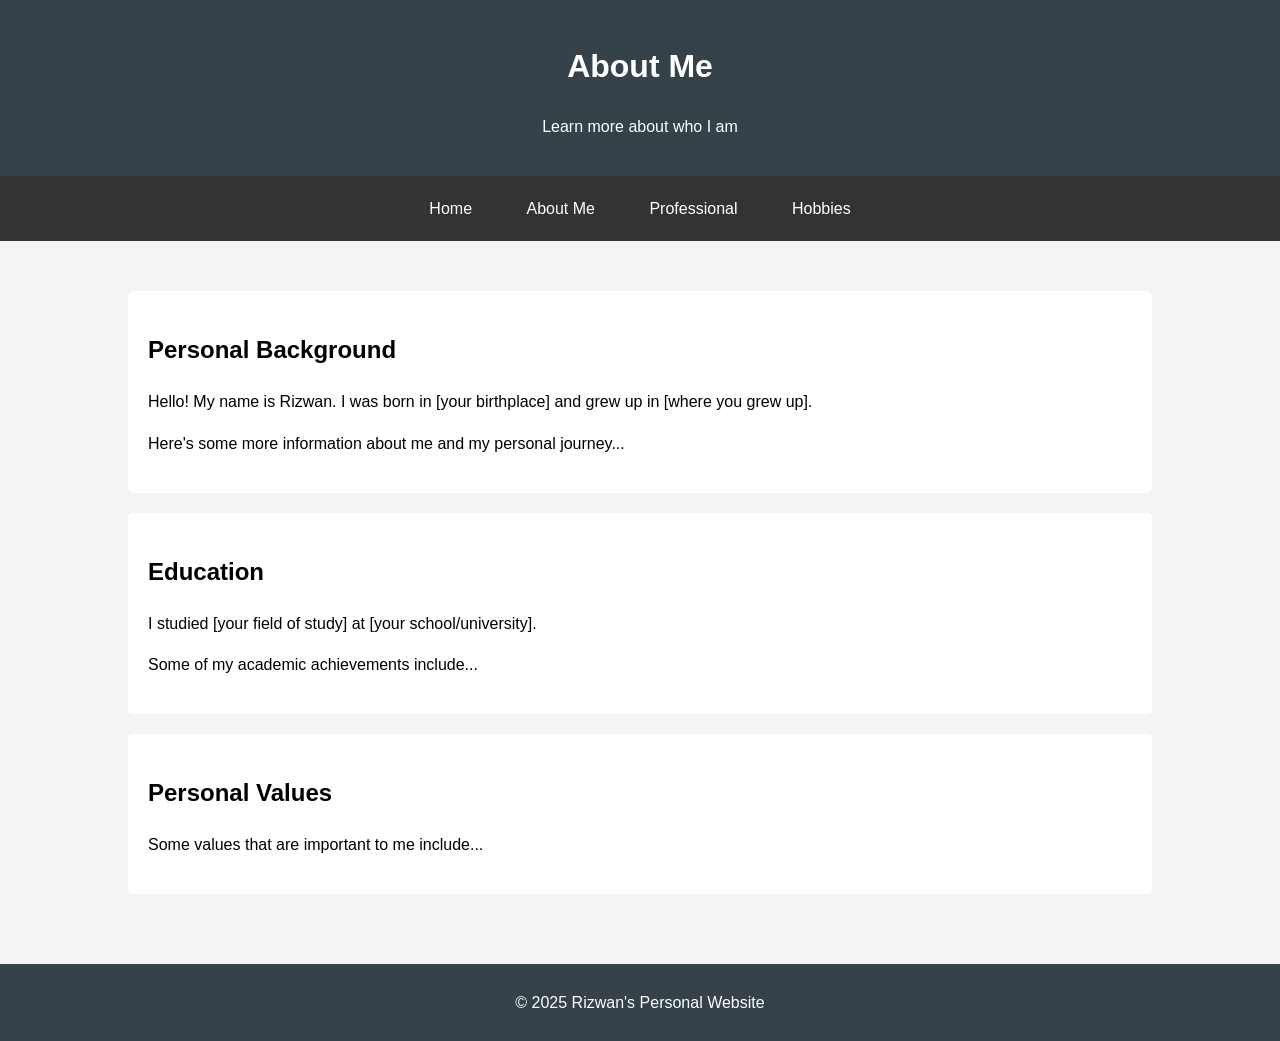
==== about.html @ f99bc090 "Create about.html" ====
<!DOCTYPE html>
<html lang="en">
<head>
    <meta charset="UTF-8">
    <meta name="viewport" content="width=device-width, initial-scale=1.0">
    <title>About Me - Rizwan's Website</title>
    <style>
        body {
            font-family: Arial, sans-serif;
            line-height: 1.6;
            margin: 0;
            padding: 0;
            background-color: #f4f4f4;
        }
        .container {
            width: 80%;
            margin: 0 auto;
            padding: 30px;
        }
        header {
            background: #35424a;
            color: white;
            padding: 20px;
            text-align: center;
        }
        nav {
            background: #333;
            color: white;
            text-align: center;
            padding: 10px;
        }
        nav a {
            color: white;
            text-decoration: none;
            padding: 10px 20px;
            margin: 0 5px;
            display: inline-block;
        }
        nav a:hover {
            background: #444;
            border-radius: 3px;
        }
        section {
            margin: 20px 0;
            background: white;
            padding: 20px;
            border-radius: 5px;
        }
        footer {
            background: #35424a;
            color: white;
            text-align: center;
            padding: 10px;
            margin-top: 20px;
        }
    </style>
</head>
<body>
    <header>
        <h1>About Me</h1>
        <p>Learn more about who I am</p>
    </header>
    
    <nav>
        <a href="index.html">Home</a>
        <a href="about.html">About Me</a>
        <a href="professional.html">Professional</a>
        <a href="hobbies.html">Hobbies</a>
    </nav>
    
    <div class="container">
        <section id="personal-info">
            <h2>Personal Background</h2>
            <p>Hello! My name is Rizwan. I was born in [your birthplace] and grew up in [where you grew up].</p>
            <p>Here's some more information about me and my personal journey...</p>
        </section>
        
        <section id="education">
            <h2>Education</h2>
            <p>I studied [your field of study] at [your school/university].</p>
            <p>Some of my academic achievements include...</p>
        </section>
        
        <section id="values">
            <h2>Personal Values</h2>
            <p>Some values that are important to me include...</p>
        </section>
    </div>
    
    <footer>
        <p>&copy; 2025 Rizwan's Personal Website</p>
    </footer>
</body>
</html>
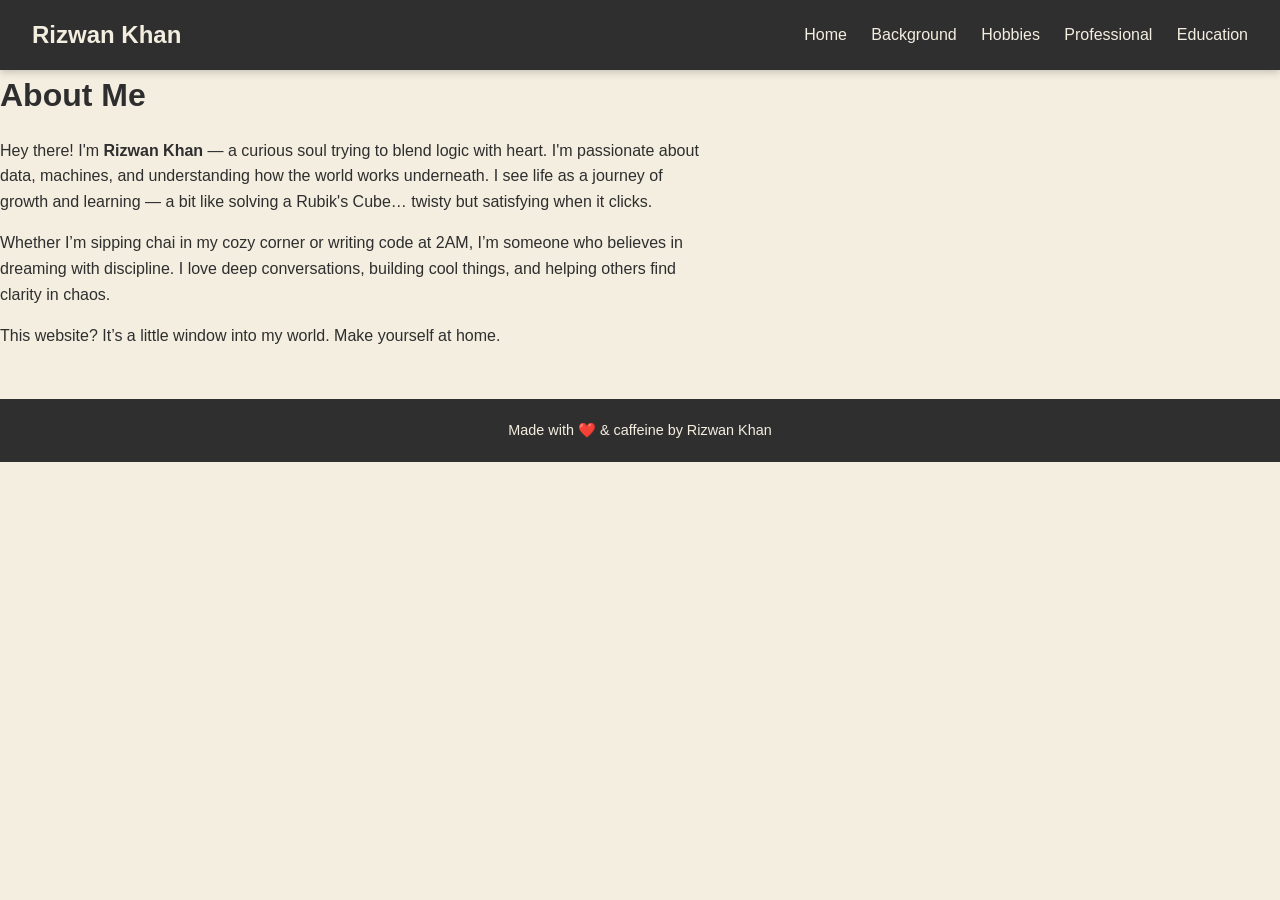
==== commit d986ace0: "Update about.html" ====
--- a/about.html
+++ b/about.html
@@ -1,94 +1,39 @@
 <!DOCTYPE html>
 <html lang="en">
 <head>
-    <meta charset="UTF-8">
-    <meta name="viewport" content="width=device-width, initial-scale=1.0">
-    <title>About Me - Rizwan's Website</title>
-    <style>
-        body {
-            font-family: Arial, sans-serif;
-            line-height: 1.6;
-            margin: 0;
-            padding: 0;
-            background-color: #f4f4f4;
-        }
-        .container {
-            width: 80%;
-            margin: 0 auto;
-            padding: 30px;
-        }
-        header {
-            background: #35424a;
-            color: white;
-            padding: 20px;
-            text-align: center;
-        }
-        nav {
-            background: #333;
-            color: white;
-            text-align: center;
-            padding: 10px;
-        }
-        nav a {
-            color: white;
-            text-decoration: none;
-            padding: 10px 20px;
-            margin: 0 5px;
-            display: inline-block;
-        }
-        nav a:hover {
-            background: #444;
-            border-radius: 3px;
-        }
-        section {
-            margin: 20px 0;
-            background: white;
-            padding: 20px;
-            border-radius: 5px;
-        }
-        footer {
-            background: #35424a;
-            color: white;
-            text-align: center;
-            padding: 10px;
-            margin-top: 20px;
-        }
-    </style>
+  <meta charset="UTF-8">
+  <meta name="viewport" content="width=device-width, initial-scale=1.0">
+  <title>About | Rizwan Khan</title>
+  <link rel="stylesheet" href="style.css">
+  <script defer src="script.js"></script>
 </head>
 <body>
-    <header>
-        <h1>About Me</h1>
-        <p>Learn more about who I am</p>
-    </header>
-    
-    <nav>
-        <a href="index.html">Home</a>
-        <a href="about.html">About Me</a>
-        <a href="professional.html">Professional</a>
-        <a href="hobbies.html">Hobbies</a>
+  <header class="navbar">
+    <div class="logo">Rizwan Khan</div>
+    <nav class="nav-links">
+      <a href="index.html">Home</a>
+      <a href="background.html">Background</a>
+      <a href="hobbies.html">Hobbies</a>
+      <a href="professional.html">Professional</a>
+      <a href="education.html">Education</a>
     </nav>
-    
-    <div class="container">
-        <section id="personal-info">
-            <h2>Personal Background</h2>
-            <p>Hello! My name is Rizwan. I was born in [your birthplace] and grew up in [where you grew up].</p>
-            <p>Here's some more information about me and my personal journey...</p>
-        </section>
-        
-        <section id="education">
-            <h2>Education</h2>
-            <p>I studied [your field of study] at [your school/university].</p>
-            <p>Some of my academic achievements include...</p>
-        </section>
-        
-        <section id="values">
-            <h2>Personal Values</h2>
-            <p>Some values that are important to me include...</p>
-        </section>
-    </div>
-    
-    <footer>
-        <p>&copy; 2025 Rizwan's Personal Website</p>
-    </footer>
+  </header>
+
+  <main class="container">
+    <h1>About Me</h1>
+    <p style="margin-top: 1rem; max-width: 700px;">
+      Hey there! I'm <strong>Rizwan Khan</strong> — a curious soul trying to blend logic with heart. I'm passionate about data, machines, and understanding how the world works underneath. I see life as a journey of growth and learning — a bit like solving a Rubik's Cube… twisty but satisfying when it clicks.
+    </p>
+    <p style="margin-top: 1rem; max-width: 700px;">
+      Whether I’m sipping chai in my cozy corner or writing code at 2AM, I’m someone who believes in dreaming with discipline. I love deep conversations, building cool things, and helping others find clarity in chaos.
+    </p>
+    <p style="margin-top: 1rem; max-width: 700px;">
+      This website? It’s a little window into my world. Make yourself at home.
+    </p>
+  </main>
+
+  <footer class="footer">
+    <p>Made with ❤️ & caffeine by Rizwan Khan</p>
+  </footer>
 </body>
 </html>
--- a/style.css
+++ b/style.css
@@ -0,0 +1,69 @@
+/* Reset */
+* {
+  margin: 0;
+  padding: 0;
+  box-sizing: border-box;
+}
+
+/* Fonts & Theme */
+body {
+  font-family: 'Segoe UI', sans-serif;
+  background-color: #f4eee0;
+  color: #2e2e2e;
+  line-height: 1.6;
+}
+
+/* Navbar */
+.navbar {
+  background-color: #2f2f2f;
+  color: #f4eee0;
+  padding: 1rem 2rem;
+  display: flex;
+  justify-content: space-between;
+  align-items: center;
+  box-shadow: 0 2px 8px rgba(0,0,0,0.2);
+}
+
+.logo {
+  font-weight: bold;
+  font-size: 1.5rem;
+}
+
+.nav-links a {
+  color: #f4eee0;
+  text-decoration: none;
+  margin-left: 20px;
+  transition: color 0.3s ease;
+}
+
+.nav-links a:hover {
+  color: #ff7f50;
+}
+
+/* Hero Section */
+.hero {
+  text-align: center;
+  padding: 80px 20px;
+  background: linear-gradient(to right, #fff5e1, #ffe7d1);
+  color: #333;
+}
+
+.hero h1 {
+  font-size: 2.8rem;
+  margin-bottom: 20px;
+}
+
+.hero p {
+  font-size: 1.2rem;
+  color: #555;
+}
+
+/* Footer */
+.footer {
+  text-align: center;
+  padding: 20px;
+  background-color: #2f2f2f;
+  color: #f4eee0;
+  font-size: 0.9rem;
+  margin-top: 50px;
+}
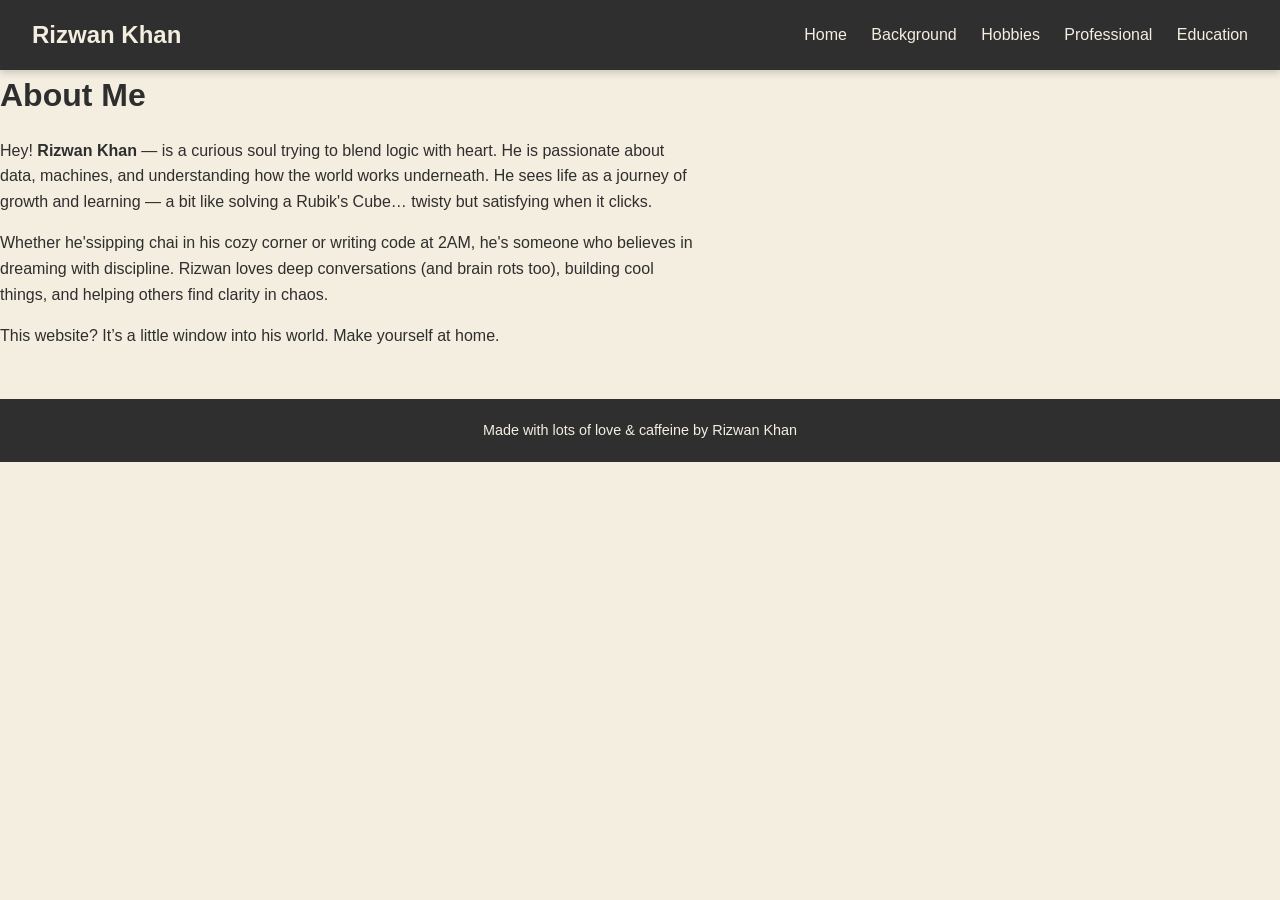
==== commit d650cb19: "Update about.html" ====
--- a/about.html
+++ b/about.html
@@ -22,18 +22,18 @@
   <main class="container">
     <h1>About Me</h1>
     <p style="margin-top: 1rem; max-width: 700px;">
-      Hey there! I'm <strong>Rizwan Khan</strong> — a curious soul trying to blend logic with heart. I'm passionate about data, machines, and understanding how the world works underneath. I see life as a journey of growth and learning — a bit like solving a Rubik's Cube… twisty but satisfying when it clicks.
+      Hey! <strong>Rizwan Khan</strong> — is a curious soul trying to blend logic with heart. He is passionate about data, machines, and understanding how the world works underneath. He sees life as a journey of growth and learning — a bit like solving a Rubik's Cube… twisty but satisfying when it clicks.
     </p>
     <p style="margin-top: 1rem; max-width: 700px;">
-      Whether I’m sipping chai in my cozy corner or writing code at 2AM, I’m someone who believes in dreaming with discipline. I love deep conversations, building cool things, and helping others find clarity in chaos.
+      Whether he'ssipping chai in his cozy corner or writing code at 2AM, he's someone who believes in dreaming with discipline. Rizwan loves deep conversations (and brain rots too), building cool things, and helping others find clarity in chaos.
     </p>
     <p style="margin-top: 1rem; max-width: 700px;">
-      This website? It’s a little window into my world. Make yourself at home.
+      This website? It’s a little window into his world. Make yourself at home.
     </p>
   </main>
 
   <footer class="footer">
-    <p>Made with ❤️ & caffeine by Rizwan Khan</p>
+    <p>Made with lots of love & caffeine by Rizwan Khan</p>
   </footer>
 </body>
 </html>
--- a/style.css
+++ b/style.css
@@ -44,9 +44,10 @@
 .hero {
   text-align: center;
   padding: 80px 20px;
-  background: linear-gradient(to right, #fff5e1, #ffe7d1);
+  background: linear-gradient(to right, #fff8e1, #ffe0b2); /* Lighter yellowish gradient */
   color: #333;
 }
+
 
 .hero h1 {
   font-size: 2.8rem;
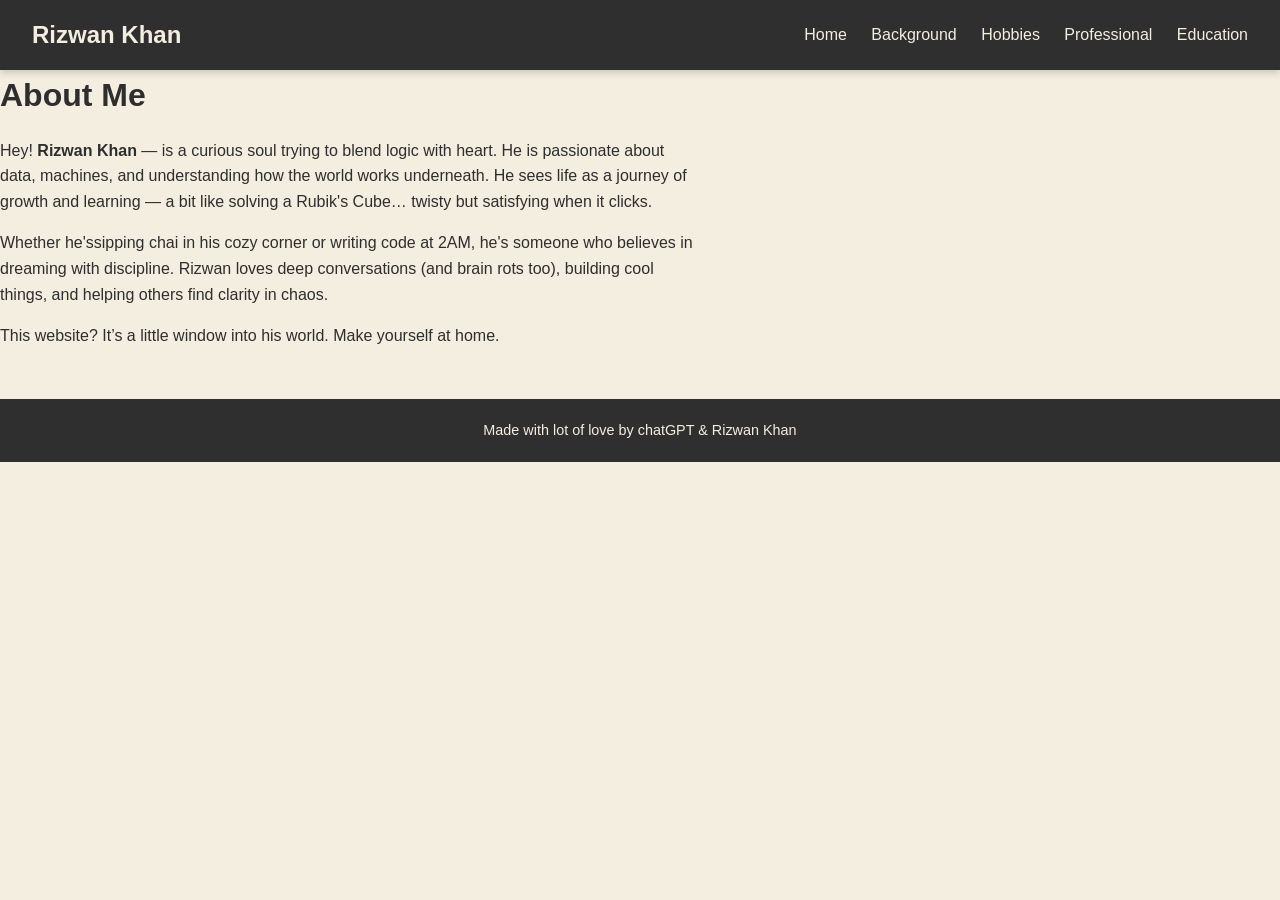
==== commit f6108e4b: "Update about.html" ====
--- a/about.html
+++ b/about.html
@@ -33,7 +33,7 @@
   </main>
 
   <footer class="footer">
-    <p>Made with lots of love & caffeine by Rizwan Khan</p>
+    <p>Made with lot of love by chatGPT & Rizwan Khan</p>
   </footer>
 </body>
 </html>
